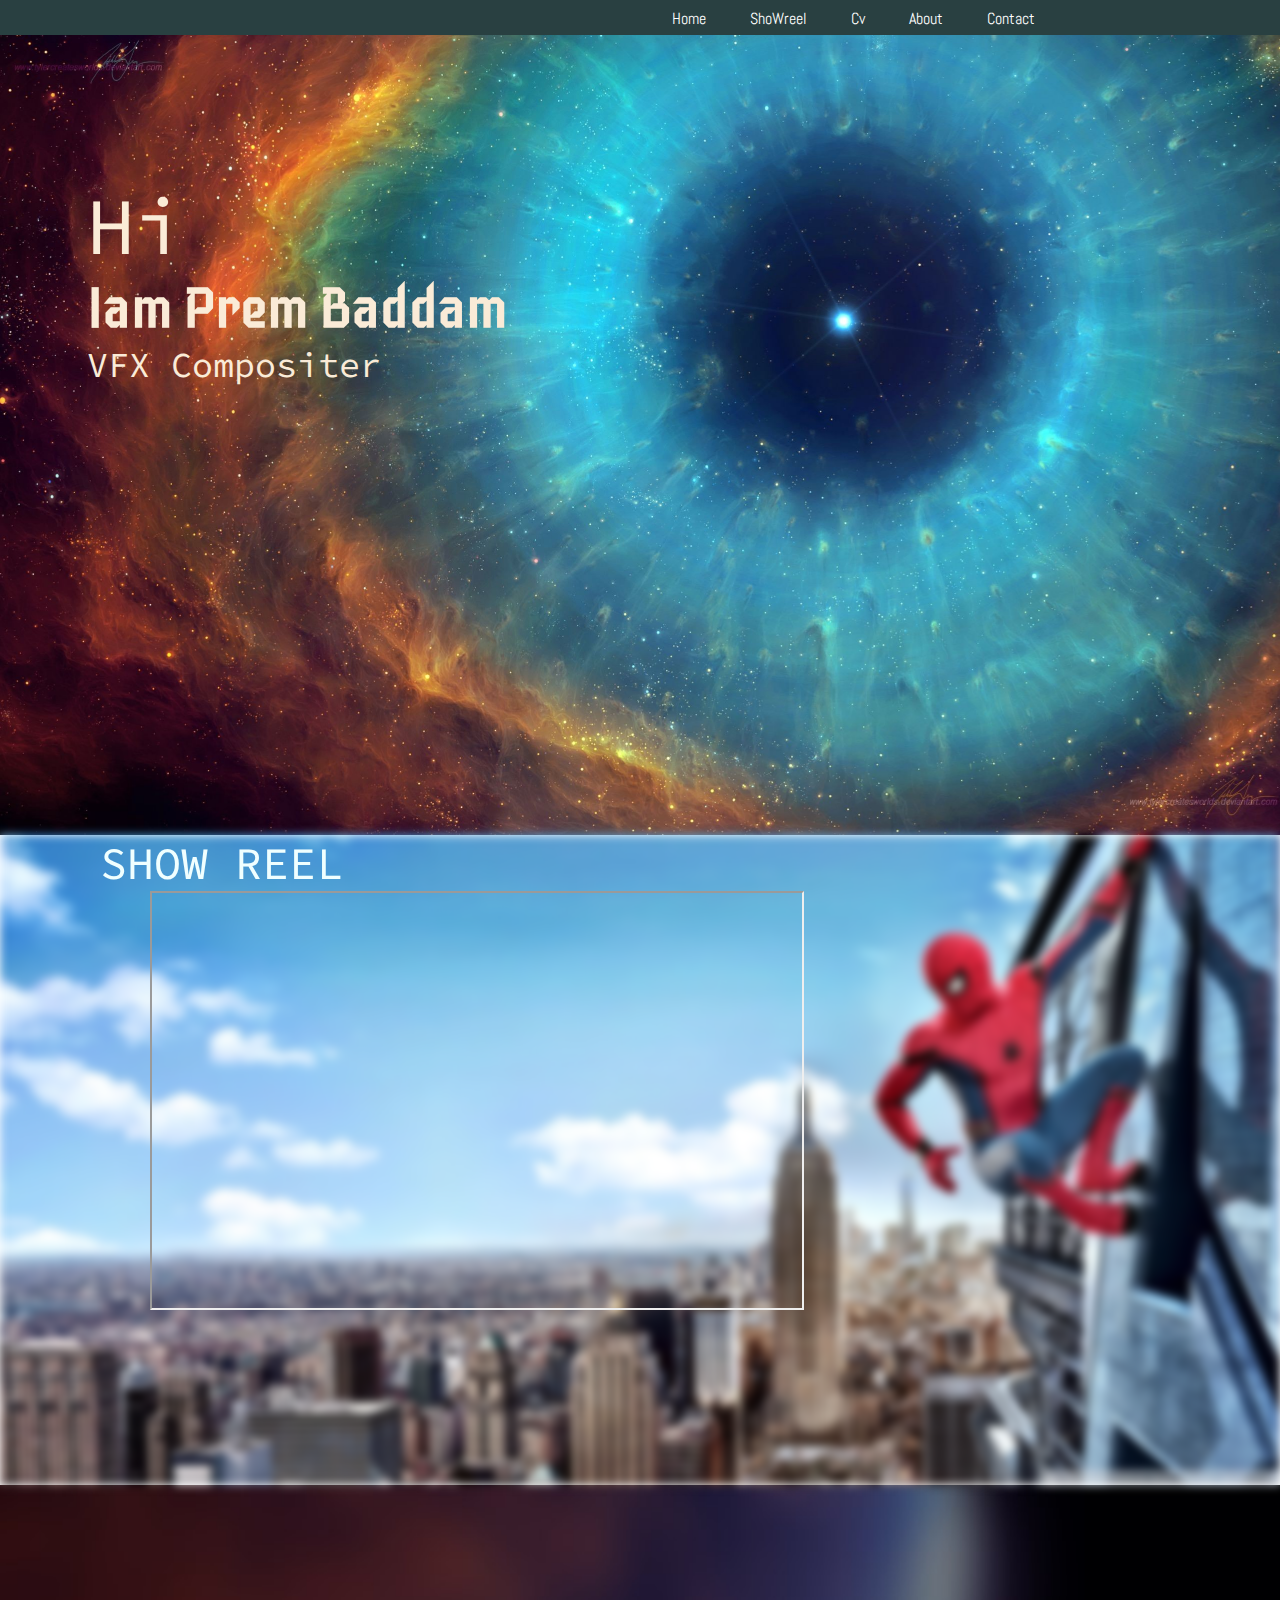
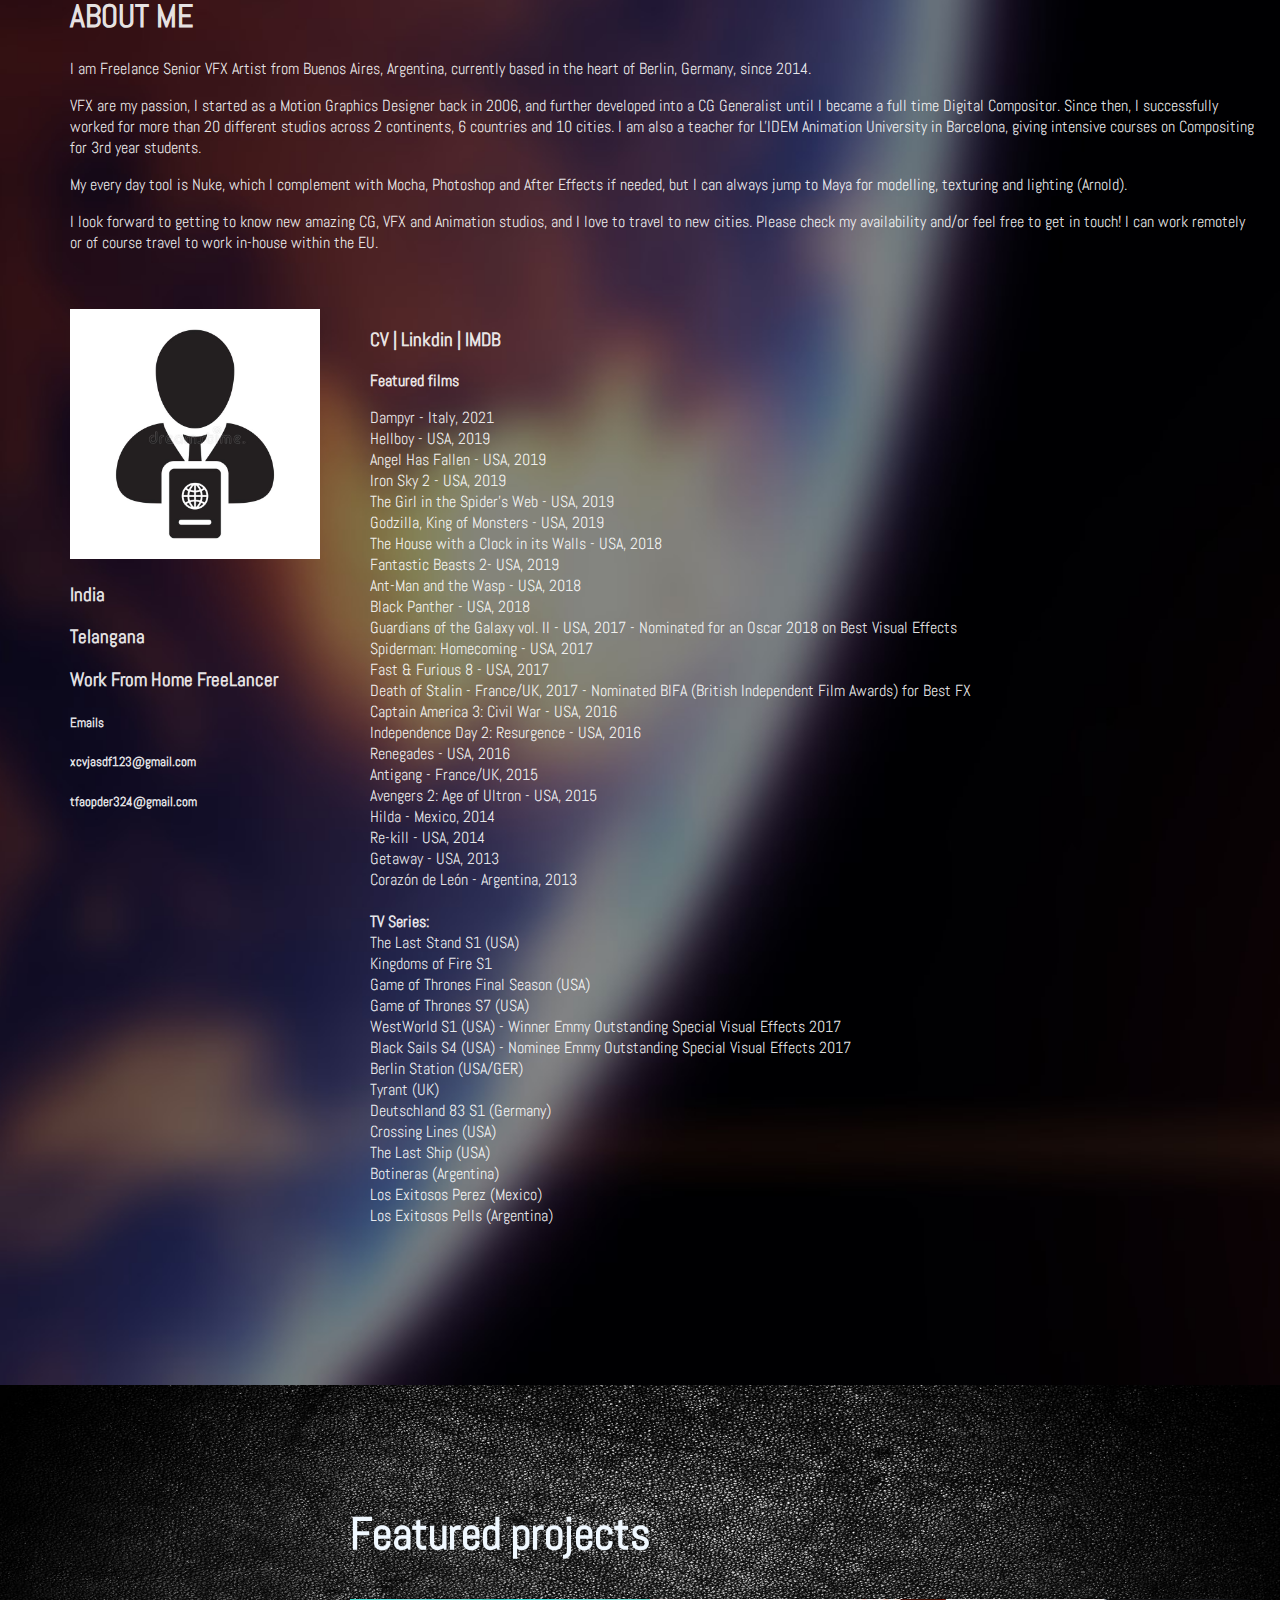
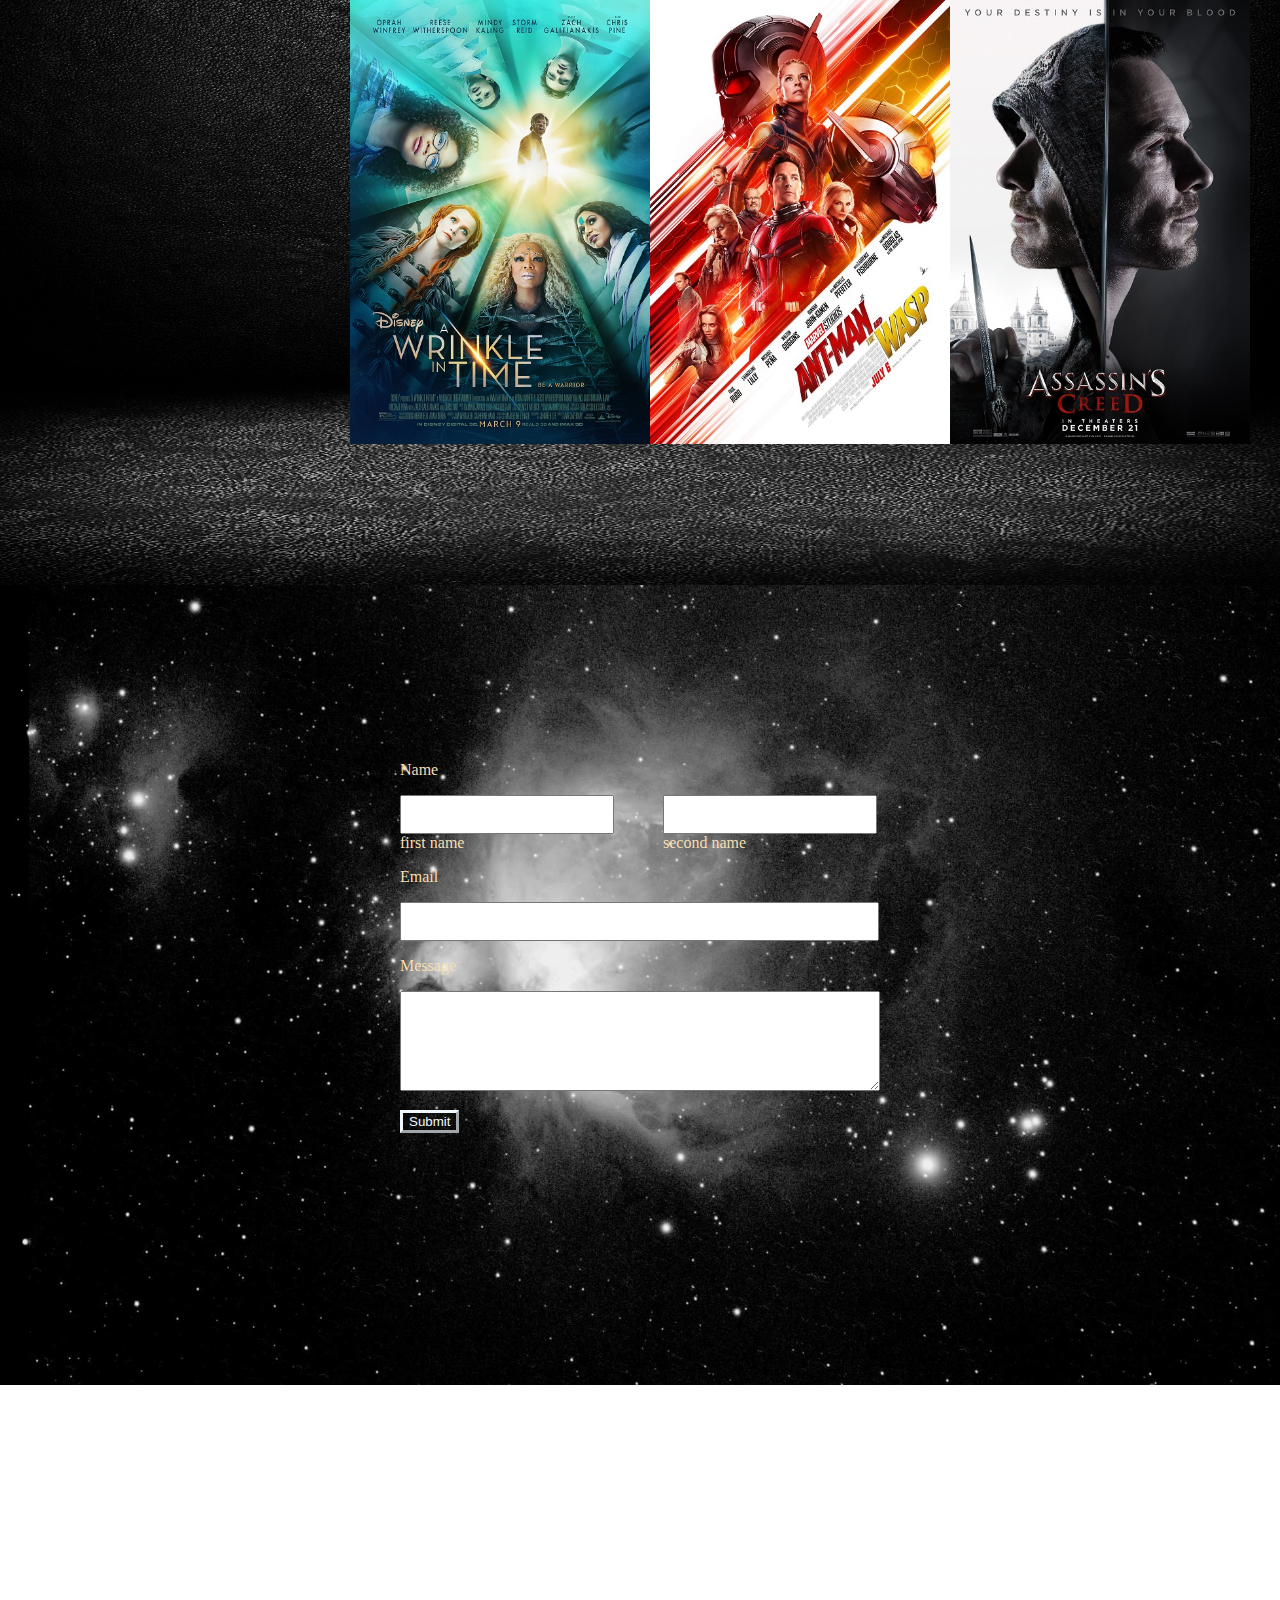
==== index.html @ c9bbe627 "Rename home.html to index.html" ====
<!DOCTYPE html>

<html>
    <head>
        <meta charset="utf-8">
        <meta http-equiv="X-UA-Compatible" content="IE=edge">
        <title></title>
        <meta name="description" content="">
        <meta name="viewport" content="width=device-width, initial-scale=1">
        <link rel="stylesheet" href="din.css">
    </head>
    <body>
    <div class=container>
        <div class=sidebar>
            <nav>
                <ul>
                    <li><a href="#sec1">Home</a></li>
                    <li><a href="#sec11">ShoWreel</a></li>
                    <li><a href="#sec2">Cv</a></li>
                    <li><a href="#sec3">About</a></li>
                    <li><a href="#sec4">Contact</a></li>
                </ul>
            </nav>
        </div>
        <div class="sections">
            <div id=sec1>
                <div class=first>
                    <div class=hi>Hi</div>
                    <div class=iam>Iam Prem Baddam</div>
                    <div class=vfx>VFX Compositer</div>
                </div>
            </div>
            <div id=sec11>
            <div class="backimg">
            <img src="imgs/sec11.jpg">
            </div>
                <div class=shhd>
                <label>SHOW REEL</label>
                </div>
                <div class=vidc>
                <iframe src="https://www.youtube.com/embed/IeFazjcJBfo">
                </iframe>
                </div>
            </div>
            <div id=sec2>
                <div class=second>
                     <div class=cvcontent>
                        <div class=wtspace></div>
                            <h1 class=abtme>ABOUT ME</h1>
                            <p class=lne0>I am Freelance Senior VFX Artist from Buenos Aires, Argentina, currently based in the heart of Berlin, Germany, since 2014.</p>
                            <p class=lne1>VFX are my passion, I started as a Motion Graphics Designer back in 2006, and further developed into a CG Generalist until I became a full time Digital Compositor. Since then, I successfully worked for more than 20 different studios across 2 continents, 6 countries and 10 cities.  I am also a teacher for L'IDEM Animation University in Barcelona, giving intensive courses on Compositing for 3rd year students.</p>
                            <p class=lne2>My every day tool is Nuke, which I complement with Mocha, Photoshop and After Effects if needed, but I can always jump to Maya for modelling, texturing and lighting (Arnold).</p>
                            <p class=lne3>I look forward to getting to know new amazing CG, VFX and Animation studios, and I love to travel to new cities. Please check my availability and/or feel free to get in touch! I can work remotely or of course travel to work in-house within the EU. </p>
                        </div>
                        <div class=imgc>
                            <div class=pt>
                                <img src="imgs/pic.jpg">
                                <h3>India</h3>
                                <h3>Telangana</h3>
                                <h3>Work From Home FreeLancer</h3>
                                <span> </span>
                                <h5>Emails</h5>
                                <h5>xcvjasdf123@gmail.com</h5>
                                <h5>tfaopder324@gmail.com</h5>


                            </div>
                            <div class=mt>
                                <div class=links>
                                <h3><a>CV</a>&nbsp;|&nbsp;<a>Linkdin</a>&nbsp;|&nbsp;<a>IMDB</a> </h3>
                                <p><strong>Featured films</strong></p>
                                <p>Dampyr - Italy, 2021<br>Hellboy - USA, 2019<br>Angel Has Fallen - USA, 2019<br>Iron Sky 2 - USA, 2019<br>The Girl in the Spider’s Web - USA, 2019<br>Godzilla, King of Monsters - USA, 2019<br>The House with a Clock in its Walls - USA, 2018<br>Fantastic Beasts 2- USA, 2019<br>Ant-Man and the Wasp - USA, 2018<br>Black Panther - USA, 2018<br>Guardians of the Galaxy vol. II - USA, 2017 - Nominated for an Oscar 2018 on Best Visual Effects<br>Spiderman: Homecoming - USA, 2017<br>Fast &amp; Furious 8 - USA, 2017<br>Death of Stalin - France/UK, 2017 - Nominated BIFA (British Independent Film Awards) for Best FX<br>Captain America 3: Civil War - USA, 2016<br>Independence Day 2: Resurgence - USA, 2016<br>Renegades - USA, 2016<br>Antigang - France/UK, 2015<br>Avengers 2: Age of Ultron - USA, 2015<br>Hilda - Mexico, 2014<br>Re-kill - USA, 2014<br>Getaway - USA, 2013<br>Corazón de León - Argentina, 2013<br><br><strong>TV Series:</strong><br>The Last Stand S1 (USA)<br>Kingdoms of Fire S1 <br>Game of Thrones Final Season (USA)<br>Game of Thrones S7 (USA)<br>WestWorld S1 (USA) - Winner Emmy Outstanding Special Visual Effects 2017<br>Black Sails S4 (USA) - Nominee Emmy Outstanding Special Visual Effects 2017<br>Berlin Station (USA/GER)<br>Tyrant (UK)<br>Deutschland 83 S1 (Germany)<br>Crossing Lines (USA)<br>The Last Ship (USA)<br>Botineras (Argentina)<br>Los Exitosos Perez (Mexico)<br>Los Exitosos Pells (Argentina)<br>&nbsp;</p>
                                </div>
                            </div>
                     </div>

                </div>
            
            </div>
            <div id=sec3>
                 <div class=image>
                 <img src="imgs/fourth.jpg">
                 </div>
                 <div class=hd>
                 <h2>Featured projects</h2>
                 </div>
                
                <div class=sldr>
                    <div class=phto>
                        <img src="imgs\A Wrinkle in Time.jpg">
                    </div>
                    <div class=phto>
                        <img src="imgs\Ant-Man.jpg">
                    </div>
                    <div class=phto>
                        <img src="imgs\Assassins Creed.jpg">
                    </div>
                    <div class=phto>
                        <img src="imgs\Ava.jpg">
                    </div>
                    <div class=phto>
                        <img src="imgs\Black Panther.jpg">
                    </div>
                    <div class=phto>
                        <img src="imgs\Captain Marvel.jpg">
                    </div>
                    <div class=phto>
                        <img src="imgs\Embattled.jpg">
                    </div>
                    <div class=phto>
                        <img src="imgs\Endgame.jpg">
                    </div>
                    <div class=phto>
                        <img src="imgs\Gemini Man.jpg">
                    </div>
                    <div class=phto>
                        <img src="imgs\Geostrom.jpg">
                    </div>
                    <div class=phto>
                        <img src="imgs\Guardians of the Galaxy.jpg">
                    </div>
                    <div class=phto>
                        <img src="imgs\homecoming.jpg">
                    </div>
                    <div class=phto>
                        <img src="imgs\Infinity War.jpg">
                    </div>
                    <div class=phto>
                        <img src="imgs\King Arthur.jpg">
                    </div>
                    <div class=phto>
                        <img src="imgs\Kong Skull Island.jpg">
                    </div>
                    <div class=phto>
                        <img src="imgs\Maharshi.jpg">
                    </div>
                    
                    <div class=phto>
                        <img src="imgs\Mummy.jpg">
                    </div>
                    <div class=phto>
                        <img src="imgs\NTR.jpg">
                    </div>
                    
                    <div class=phto>
                        <img src="imgs\Planet of Apes.jpg">
                    </div>
                    <div class=phto>
                        <img src="imgs\Pokemon.jpg">
                    </div>
                    <div class=phto>
                        <img src="imgs\Spider-Man-Far From Home.jpg">
                    </div>
                    <div class=phto>
                        <img src="imgs\Star wars.jpg">
                    </div>
                    <div class=phto>
                        <img src="imgs\Suicide Squad.jpg">
                    </div>
                    <div class=phto>
                        <img src="imgs\The Great wall.jpg">
                    </div>
                    <div class=phto>
                        <img src="imgs\The Meg.jpg">
                    </div>
                    <div class=phto>
                        <img src="imgs\thor.jpg">
                    </div>
                    <div class=phto>
                        <img src="imgs\Zero.jpg">
                    </div>
                

                </div>
            
            </div>
            <div id=sec4>
                <div class=mail>
                    
                    <form>
                    <div class=dtls>
                        
                        <p>Name</p>
                            <div class=f-nam>
                                <label>
                                <input type=text><br>
                                <span>first name<span>
                                </label>
                            </div>
                            <div class=s-nam>
                                <label>
                                <input type=text><br>
                                <span>second name<span>
                                </label>
                            </div>
                            <p>Email</p>
                            <div class=mbox>
                                <label>
                                <input type=text>
                                </label>
                            </div>
                            <p>Message</p>
                            <div class=msgbox>
                                <label>
                                <textarea></textarea>
                                </label>
                            </div>
                            <button class=sbmt>Submit</button>
                        
                            
                        </div>
                    </form>
                    
                </div>
            
            </div>
            
        </div>
    </div>

    </body>
</html>
---- din.css ----
@import url('https://fonts.googleapis.com/css2?family=Abel&display=swap');
@import url('https://fonts.googleapis.com/css2?family=Abel&family=Source+Code+Pro:wght@500&display=swap');
@import url('https://fonts.googleapis.com/css2?family=Iceberg&display=swap');

html{
    scroll-behavior: smooth;
}
body{
    margin: 0px;
}

.container{
    display: flex;
    flex-direction: column;
    
    
    padding:0px;
    margin: 0px;
}
.sidebar{
    background-color: rgb(41, 64, 65);
    height: 35px;
    width:100%;
    position:fixed;
}
.sidebar ul{
    margin: 0px;
    
    padding-left: 650px;
    padding-top:8px;
}
.sidebar ul li{
    list-style: none;
    float: left;
}
.sidebar a{
    text-Decoration: none;
     margin: 0px 22px;
     padding: 0px 0px;
     color: white;
     font-family: 'Abel', sans-serif;
}


#sec1{
    height:800px;
    /*background-color: blueviolet;*/
    width:100%;
    background-image: url("imgs/first.jpg");
    background-size:cover;
    background-position:center;
    background-repeat:no-repeat;
}
.first{
    /*background-color: red;*/
    margin: 37px;
    margin-top: 35px;
    padding-top: 140px;
    padding-left: 50px;
    color: antiquewhite;
    
    font-family: 'Source Code Pro', monospace;
}
.hi{
    font-size: 80px;

}
.iam{
    font-size: 55px;
    font-weight: bold;
    font-family: Iceberg;

}
.vfx{
    font-size: 35px;
}
#sec11{
    height:650px;
    width:100%; 
    
}
.backimg{
    position: absolute;
    width: 100%;
    
}
.backimg img{
    height: 650px;
    width: -webkit-fill-available;
    position: inherit;
    filter: blur(5px);

}
.shhd{
    font-size: 45px;
    padding-left: 100px;
    position: relative;
    color: azure;
    font-family:'Source Code Pro', monospace ;
}
.vidc{
    height:415px;
    padding: 0px 150px;
    position: relative;
}
.vidc iframe{
    height:415px;
    width:650px;
}
#sec2{
    height:1500px;
    /*background-color:blue;*/

    width:100%;
    background-image: url("imgs/second.jpg");
    background-size:cover;
    background-position: center;
    background-repeat: no-repeat;


   
}
.second{
    /*background-color: aqua;*/
    height:1000px;
    font-family: 'Abel', sans-serif;

    
}
.cvcontent{
    padding: 20px;
    color:rgba(255,255,255,.9);
}
.wtspace{
    padding: 35px;


}
.abtme{
    padding-left: 50px;
}
.lne0{
    padding-left: 50px;
}
.lne1{
    padding-left: 50px;
}
.lne2{
    padding-left: 50px;
}
.lne3{
    padding-left: 50px;
}
.imgc{
    display: flex;
    padding:20px;
    color: rgba(255,255,255,.9);
    /*background-color: brown;*/
}
.pt{
    padding-left: 50px;
    margin-right:50px;
}
.pt img{
    width: 250px;
   
    
}
#sec3{
    color: antiquewhite;
    height:800px;
    display: inline-block;
    width:100%;
    
}
.image{
    position: absolute;
    width:100%;
}
.hd{
    font-size: 30px;
    margin-top: 120px;
    padding: 0px 350px;
    position: relative;
    color: aliceblue;
    font-family: 'Abel', sans-serif;
}
.hd h2{
    
}
.image img{
    height:800px;
    position: relative;
    width: -webkit-fill-available;
}

.sldr{
    height: 500px;
    width:900px;
    margin-left: 350px;
  
    overflow: hidden;
    display: flex;
    
}
.phto img{
    width: 300px;
    height:445px;
    position: relative;
    -webkit-animation-name: slid;
    -webkit-animation-duration: 30s;
    -webkit-animation-iteration-count: infinite;
    -webkit-animation-direction: normal;
    -webkit-animation-play-state: running;
}

@-webkit-keyframes slid{
    0%{
        left:0px;
    }
    5%{
        left:-300px;
    }
    10%{
        left:-600px;
    }
    15%{
        left:-900px;
    }
    20%{
        left:-1200px;
    }
    25%{
        left:-1500px;
    }
    30%{
        left:-1800px;
    }
    35%{
        left:-2100px;
    }
    40%{
        left:-2400px;
    }
    45%{
        left:-2700px;
    }
    50%{
        left:-3000px;
    }
    55%{
        left: -3300px;
    }
    60%{
        left:-3600px;
    }
    65%{
        left:-3900px;
    }
    70%{
        left:-4200px;
    }
    75%{
        left:-4500px;
    }
    80%{
        left:-4800px;
    }
    85%{
        left:-5100px;
    }
    90%{
        left:-5400px;
    }
    100%{
        left:0px;
    }
}
#sec4{
    height:800px;
    /*background-color: papayawhip;*/
    width:100%;
    background-image: url("imgs/third.jpg");
    background-size: cover;
    background-position: center;
    background-repeat: no-repeat;
}
.mail{
    padding:20px;
    /*background-color: darkgoldenrod;*/
    height:700px;
    padding: 160px 200px;
    margin: 0px 200px;
    color: wheat;

}
.dtls input{
   padding: 10px 0px;

}
.f-nam{
    display: inline-table;
    margin-right: 45px;
}
.f-nam input{
    width: 210px;
}
.s-nam input{
    width: 210px;
}

.s-nam{
    display: inline-table;
}
.mbox input{
    width: 475px;
}
.msgbox textarea{
    width: 480px;
    min-height: 100px;
    resize: vertical;
    box-sizing: border-box;
}
.sbmt{
    margin-top: 15px;
    border-width: medium;
    border-color: aliceblue;
    background-color: transparent;
    color: aliceblue;
}
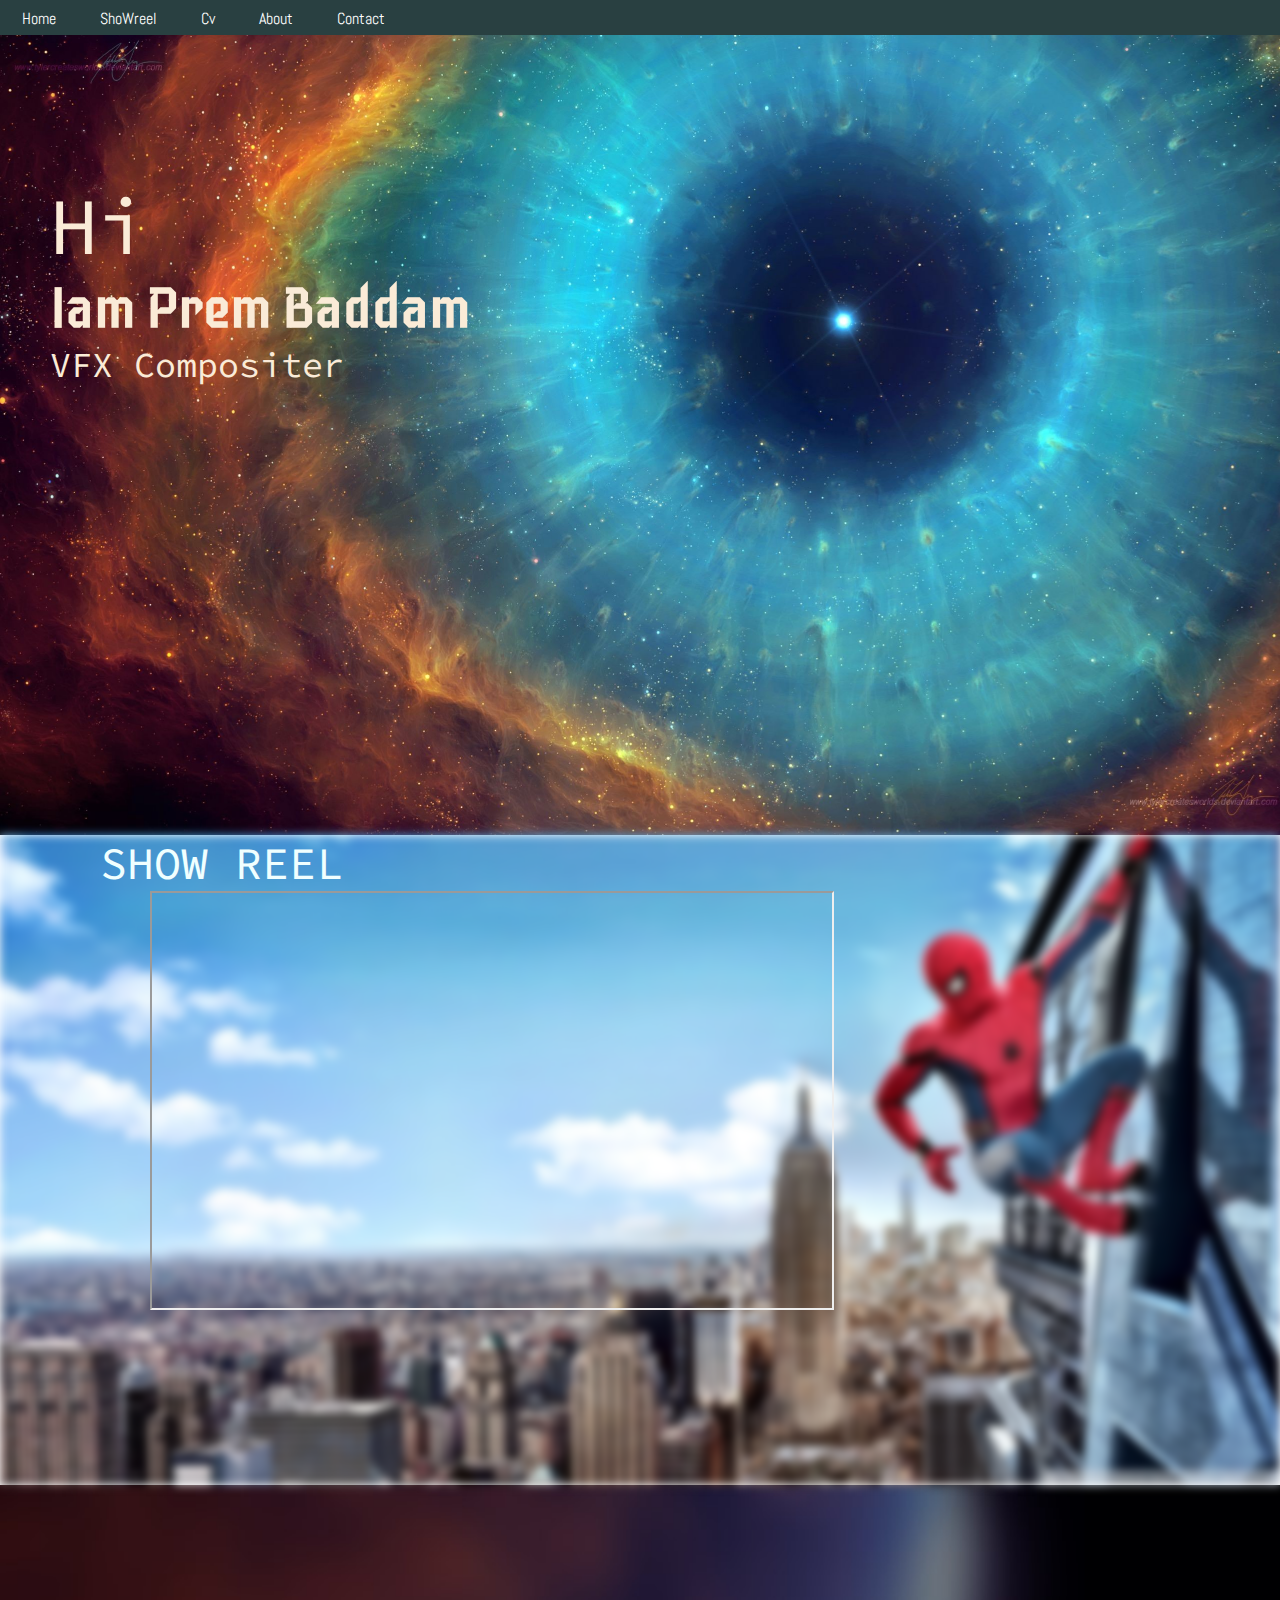
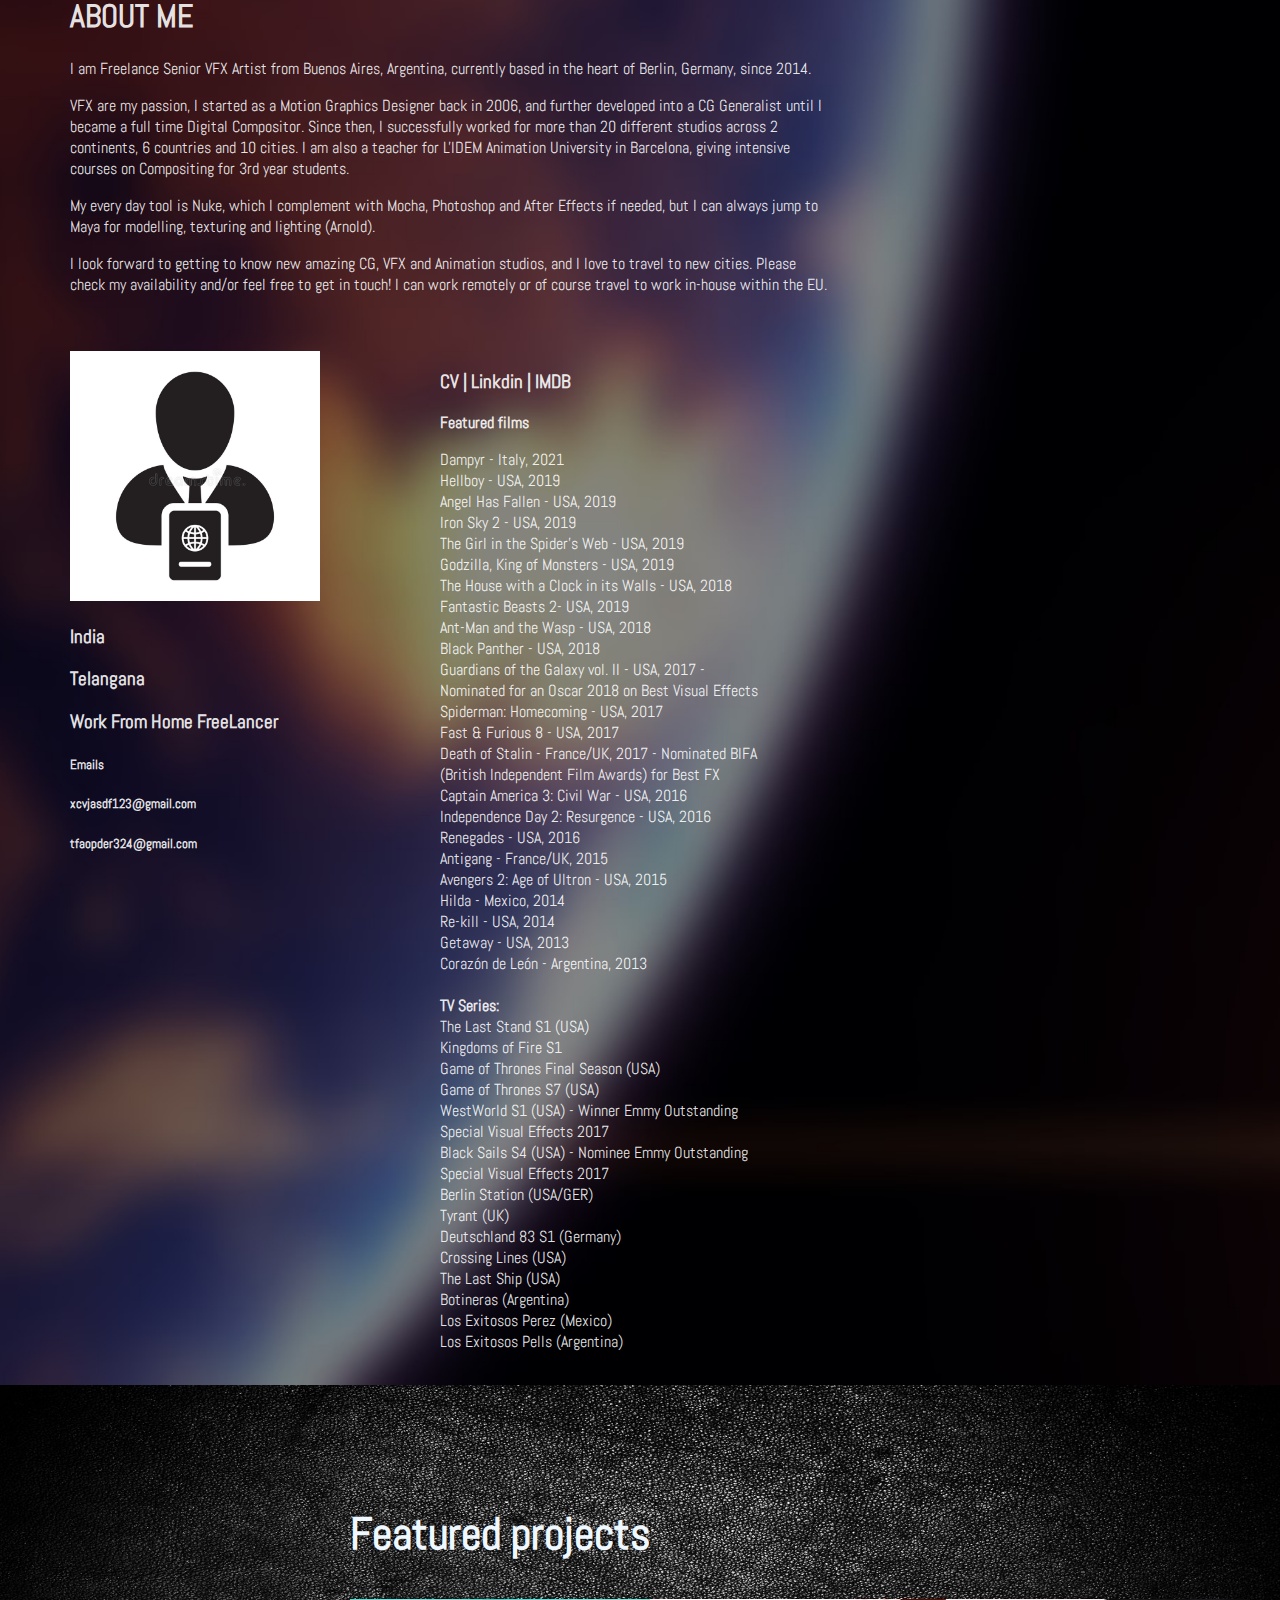
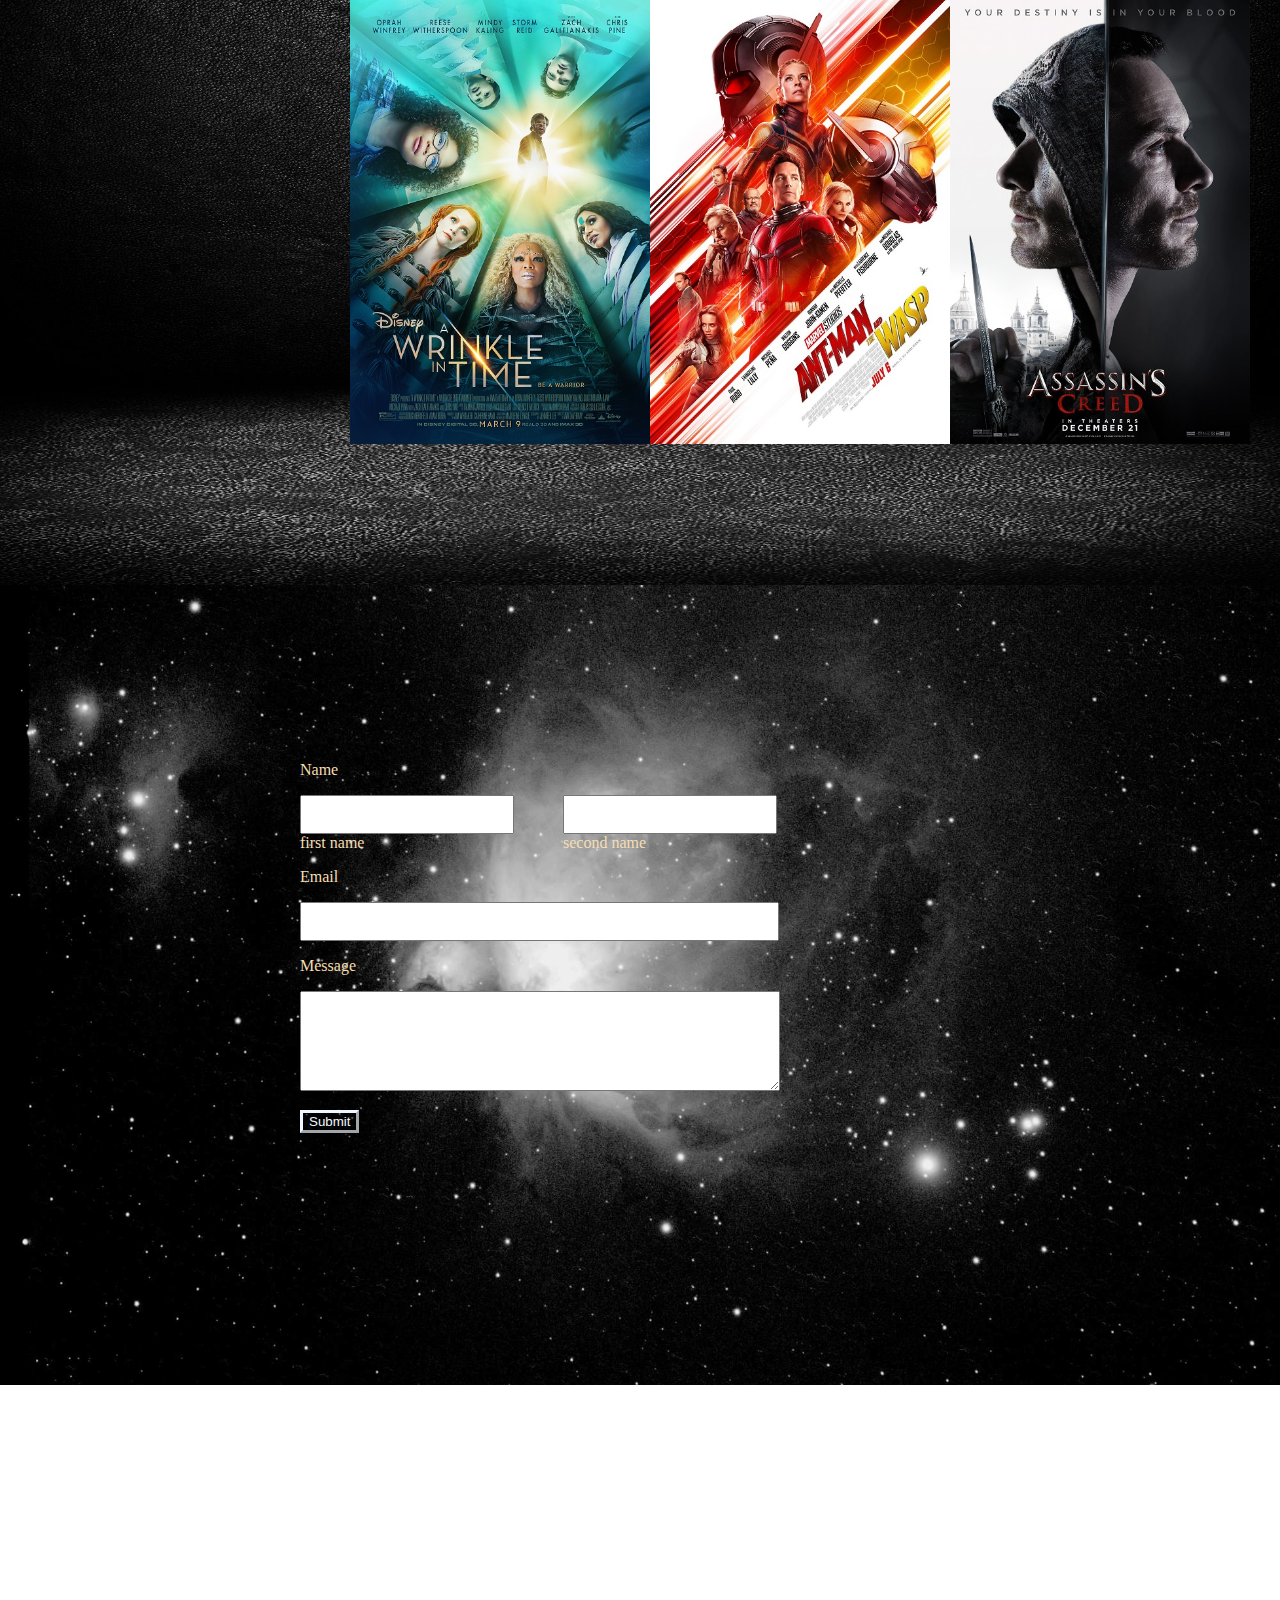
==== commit a4fb2f33: "mobile resp`" ====
--- a/index.html
+++ b/index.html
@@ -40,6 +40,7 @@
                 <div class=vidc>
                 <iframe src="https://www.youtube.com/embed/IeFazjcJBfo">
                 </iframe>
+                
                 </div>
             </div>
             <div id=sec2>
--- a/din.css
+++ b/din.css
@@ -10,6 +10,7 @@
 }
 
 .container{
+   /* width: fit-content;*/
     display: flex;
     flex-direction: column;
     
@@ -21,17 +22,16 @@
     background-color: rgb(41, 64, 65);
     height: 35px;
     width:100%;
-    position:fixed;
+    /*position:fixed;*/
 }
 .sidebar ul{
     margin: 0px;
-    
-    padding-left: 650px;
+    display: flex;
     padding-top:8px;
+    padding-left: 0px;
 }
 .sidebar ul li{
     list-style: none;
-    float: left;
 }
 .sidebar a{
     text-Decoration: none;
@@ -53,8 +53,8 @@
 }
 .first{
     /*background-color: red;*/
-    margin: 37px;
-    margin-top: 35px;
+   /* margin: 37px;
+    margin-top: 35px;*/ 
     padding-top: 140px;
     padding-left: 50px;
     color: antiquewhite;
@@ -98,14 +98,17 @@
     color: azure;
     font-family:'Source Code Pro', monospace ;
 }
+
 .vidc{
     height:415px;
     padding: 0px 150px;
     position: relative;
 }
 .vidc iframe{
-    height:415px;
-    width:650px;
+    width: 100%;
+    max-width: 680px;
+    height: inherit;
+    min-width: 320px;
 }
 #sec2{
     height:1500px;
@@ -122,7 +125,8 @@
 }
 .second{
     /*background-color: aqua;*/
-    height:1000px;
+    max-height:465px;
+    max-width: 850px;
     font-family: 'Abel', sans-serif;
 
     
@@ -160,6 +164,9 @@
 .pt{
     padding-left: 50px;
     margin-right:50px;
+}
+.mt{
+    padding: 0px 70px;
 }
 .pt img{
     width: 250px;
@@ -195,6 +202,7 @@
 }
 
 .sldr{
+
     height: 500px;
     width:900px;
     margin-left: 350px;
@@ -275,7 +283,99 @@
     100%{
         left:0px;
     }
-}
+    
+}
+
+
+/*@media (max-width:1355px)  {
+    .sldr{
+    
+        height: 300px;
+        width:450px;
+        margin-left: 20px;
+      
+        overflow: hidden;
+        display: flex;
+        
+    }
+    .phto img{
+        width: 150px;
+        height:222px;
+        position: relative;
+        -webkit-animation-name: slid;
+        -webkit-animation-duration: 30s;
+        -webkit-animation-iteration-count: infinite;
+        -webkit-animation-direction: normal;
+        -webkit-animation-play-state: running;
+    }
+    
+    @-webkit-keyframes slid{
+        0%{
+            left:0px;
+        }
+        5%{
+            left:-150px;
+        }
+        10%{
+            left:-300px;
+        }
+        15%{
+            left:-450px;
+        }
+        20%{
+            left:-600px;
+        }
+        25%{
+            left:-750px;
+        }
+        30%{
+            left:-900px;
+        }
+        35%{
+            left:-1050px;
+        }
+        40%{
+            left:-1200px;
+        }
+        45%{
+            left:-1350px;
+        }
+        50%{
+            left:-1500px;
+        }
+        55%{
+            left: -1650px;
+        }
+        60%{
+            left:-1800px;
+        }
+        65%{
+            left:-1950px;
+        }
+        70%{
+            left:-2100px;
+        }
+        75%{
+            left:-2250px;
+        }
+        80%{
+            left:-2400px;
+        }
+        85%{
+            left:-2550px;
+        }
+        90%{
+            left:-2700px;
+        }
+        100%{
+            left:0px;
+        }
+        
+    }
+        
+
+}*/
+
 #sec4{
     height:800px;
     /*background-color: papayawhip;*/
@@ -289,10 +389,13 @@
     padding:20px;
     /*background-color: darkgoldenrod;*/
     height:700px;
-    padding: 160px 200px;
-    margin: 0px 200px;
+    padding: 160px 120px;
+    margin: 0px 180px;
     color: wheat;
 
+}
+form{
+    width: fit-content;
 }
 .dtls input{
    padding: 10px 0px;
@@ -327,4 +430,106 @@
     border-color: aliceblue;
     background-color: transparent;
     color: aliceblue;
-}+}
+@media (max-width:800px) {
+    .sidebar ul{
+        font-size: 13px;
+    }
+    .hd{
+        margin: 10px;
+        font-size: 10px;
+        padding: 0px;
+    }
+.sldr{
+        /* display: grid; */
+    /* margin-left: 62px; */
+    padding-left: 34px;
+    flex-wrap: wrap;
+    max-width: 350px;
+    height: 732px;
+    margin: 0px;
+}    
+.phto img{
+    -webkit-animation-iteration-count: 0;
+    max-width: 71px;
+    max-height: 95px;
+    margin: 0px 2px;
+    
+}
+
+.cvcontent{
+    
+}
+.shhd{
+    padding: 12px;
+}
+.vidc{
+    padding: 15px;
+    padding-top: 70px;
+}
+
+.vidc iframe{
+    max-height: 250px;
+}
+#sec2{
+    height: 1700px;
+}
+
+.imgc{
+    display: contents;
+}
+.pt h3,.pt h5{
+    display: none;
+}
+.pt{
+    padding-left: 70px;
+}
+.mt{
+
+    font-size: 0.90rem;
+}
+.imgc img{
+    width: 100px;
+}
+.mail{
+    margin: 0px;
+    padding: 0px;
+}
+form{
+    padding-top: 100px;
+}
+.dtls{
+    margin-left: 18px;
+}
+.f-nam{
+    margin-right: 20px;
+}
+.f-nam input{
+    width: 140px;
+}
+.s-nam input{
+    width: 140px;
+}
+.dtls input{
+    padding: 8px 0px;
+    
+}
+.mbox{
+    width: 312px;
+}
+.mbox input{
+    width: 100%;
+}
+.msgbox{
+    width: 314px;
+}
+.msgbox textarea{
+    width:100% ;
+}
+
+
+}
+
+
+
+
